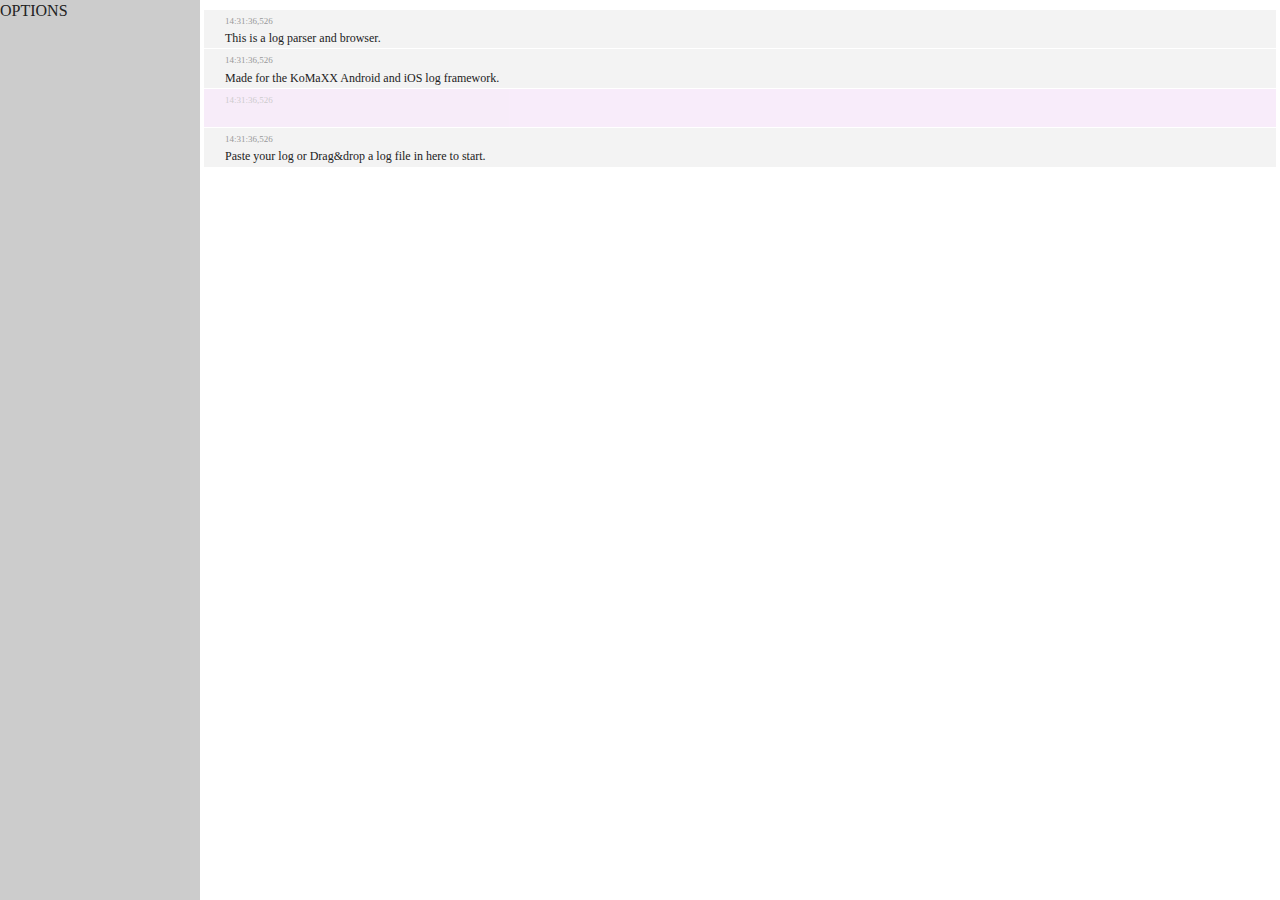
==== index.html @ 7a8d863d "Initial commit. Basic importing (drop a file, post from clipboard) works. Basic browsing works. TODO" ====
<!doctype html>
<html class="no-js" lang="">
    <head>
        <meta charset="utf-8">
        <meta http-equiv="x-ua-compatible" content="ie=edge">
        <title>Logalicious</title>
        <meta name="description" content="">
        <meta name="viewport" content="width=device-width, initial-scale=1">

        <link rel="apple-touch-icon" href="apple-touch-icon.png">
        <!-- Place favicon.ico in the root directory -->

        <link rel="stylesheet" href="css/normalize.css">
        <link rel="stylesheet" href="css/main.css">
        <link rel="stylesheet" href="css/my.css">
        <script src="js/vendor/modernizr-2.8.3.min.js"></script>
    </head>

    <body>
        <script src="https://code.jquery.com/jquery-1.12.0.min.js"></script>
        <script>window.jQuery || document.write('<script src="js/vendor/jquery-1.12.0.min.js"><\/script>')</script>
        <script src="js/plugins.js"></script>


        <div id="left_panel">
            <div>OPTIONS</div>
        </div>

        <div id="log_list_root" class="log_list_with_left_panel_expanded">
            <!--all the interesting stuff goes here-->
        </div>
        <svg id="scrollbar_svg"></svg>

        <div id="import_overlay" class="overlay_background">
            <div id="import_panel_content">
                <p id="import_panel_title" style="margin: 14px;">Importing...</p>

                <!--content-->
                <p id="import_panel_message" style="margin: 30px;">TODO</p>

                <button id="btn_confirm_import" style="width: 100%;">Finish Import</button>
            </div>
        </div>

        <div id="drop_overlay" class="overlay_background"><div id="drop_target">Drop your log file here!</div></div>
        <div id="drop_catcher"></div>

        <script src="js/util.js"></script>
        <script src="js/ProcessTask.js"></script>
        <script src="js/log_rows.js"></script>
        <script src="js/LogEntry.js"></script>
        <script src="js/ScrollBar.js"></script>
        <script src="js/LogParsers.js"></script>
        <script src="js/ImportPanel.js"></script>
        <script src="js/main.js"></script>
    </body>
</html>
---- css/main.css ----
/*! HTML5 Boilerplate v5.3.0 | MIT License | https://html5boilerplate.com/ */

/*
 * What follows is the result of much research on cross-browser styling.
 * Credit left inline and big thanks to Nicolas Gallagher, Jonathan Neal,
 * Kroc Camen, and the H5BP dev community and team.
 */

/* ==========================================================================
   Base styles: opinionated defaults
   ========================================================================== */

html {
    color: #222;
    font-size: 1em;
    line-height: 1.4;
}

/*
 * Remove text-shadow in selection highlight:
 * https://twitter.com/miketaylr/status/12228805301
 *
 * These selection rule sets have to be separate.
 * Customize the background color to match your design.
 */

::-moz-selection {
    background: #b3d4fc;
    text-shadow: none;
}

::selection {
    background: #b3d4fc;
    text-shadow: none;
}

/*
 * A better looking default horizontal rule
 */

hr {
    display: block;
    height: 1px;
    border: 0;
    border-top: 1px solid #ccc;
    margin: 1em 0;
    padding: 0;
}

/*
 * Remove the gap between audio, canvas, iframes,
 * images, videos and the bottom of their containers:
 * https://github.com/h5bp/html5-boilerplate/issues/440
 */

audio,
canvas,
iframe,
img,
svg,
video {
    vertical-align: middle;
}

/*
 * Remove default fieldset styles.
 */

fieldset {
    border: 0;
    margin: 0;
    padding: 0;
}

/*
 * Allow only vertical resizing of textareas.
 */

textarea {
    resize: vertical;
}

/* ==========================================================================
   Browser Upgrade Prompt
   ========================================================================== */

.browserupgrade {
    margin: 0.2em 0;
    background: #ccc;
    color: #000;
    padding: 0.2em 0;
}

/* ==========================================================================
   Author's custom styles
   ========================================================================== */

















/* ==========================================================================
   Helper classes
   ========================================================================== */

/*
 * Hide visually and from screen readers
 */

.hidden {
    display: none !important;
}

/*
 * Hide only visually, but have it available for screen readers:
 * http://snook.ca/archives/html_and_css/hiding-content-for-accessibility
 */

.visuallyhidden {
    border: 0;
    clip: rect(0 0 0 0);
    height: 1px;
    margin: -1px;
    overflow: hidden;
    padding: 0;
    position: absolute;
    width: 1px;
}

/*
 * Extends the .visuallyhidden class to allow the element
 * to be focusable when navigated to via the keyboard:
 * https://www.drupal.org/node/897638
 */

.visuallyhidden.focusable:active,
.visuallyhidden.focusable:focus {
    clip: auto;
    height: auto;
    margin: 0;
    overflow: visible;
    position: static;
    width: auto;
}

/*
 * Hide visually and from screen readers, but maintain layout
 */

.invisible {
    visibility: hidden;
}

/*
 * Clearfix: contain floats
 *
 * For modern browsers
 * 1. The space content is one way to avoid an Opera bug when the
 *    `contenteditable` attribute is included anywhere else in the document.
 *    Otherwise it causes space to appear at the top and bottom of elements
 *    that receive the `clearfix` class.
 * 2. The use of `table` rather than `block` is only necessary if using
 *    `:before` to contain the top-margins of child elements.
 */

.clearfix:before,
.clearfix:after {
    content: " "; /* 1 */
    display: table; /* 2 */
}

.clearfix:after {
    clear: both;
}

/* ==========================================================================
   EXAMPLE Media Queries for Responsive Design.
   These examples override the primary ('mobile first') styles.
   Modify as content requires.
   ========================================================================== */

@media only screen and (min-width: 35em) {
    /* Style adjustments for viewports that meet the condition */
}

@media print,
       (-webkit-min-device-pixel-ratio: 1.25),
       (min-resolution: 1.25dppx),
       (min-resolution: 120dpi) {
    /* Style adjustments for high resolution devices */
}

/* ==========================================================================
   Print styles.
   Inlined to avoid the additional HTTP request:
   http://www.phpied.com/delay-loading-your-print-css/
   ========================================================================== */

@media print {
    *,
    *:before,
    *:after,
    *:first-letter,
    *:first-line {
        background: transparent !important;
        color: #000 !important; /* Black prints faster:
                                   http://www.sanbeiji.com/archives/953 */
        box-shadow: none !important;
        text-shadow: none !important;
    }

    a,
    a:visited {
        text-decoration: underline;
    }

    a[href]:after {
        content: " (" attr(href) ")";
    }

    abbr[title]:after {
        content: " (" attr(title) ")";
    }

    /*
     * Don't show links that are fragment identifiers,
     * or use the `javascript:` pseudo protocol
     */

    a[href^="#"]:after,
    a[href^="javascript:"]:after {
        content: "";
    }

    pre,
    blockquote {
        border: 1px solid #999;
        page-break-inside: avoid;
    }

    /*
     * Printing Tables:
     * http://css-discuss.incutio.com/wiki/Printing_Tables
     */

    thead {
        display: table-header-group;
    }

    tr,
    img {
        page-break-inside: avoid;
    }

    img {
        max-width: 100% !important;
    }

    p,
    h2,
    h3 {
        orphans: 3;
        widows: 3;
    }

    h2,
    h3 {
        page-break-after: avoid;
    }
}
---- css/my.css ----
body {
    font-family: verdana;
}

.overlay_background {
    position: fixed;
    top: 0;
    left: 0;
    background: rgba(0, 0, 0, 0.4);
    width: 100%;
    height: 100%;
}

#drop_overlay {
    z-index: 100;
    visibility: hidden;
}

#drop_target {
    background: white;
    position: absolute;
    left: 50%;
    top: 50%;
    text-align: center;
    width: 300px;
    padding: 40px;
    opacity: .9;
    margin-left: -150px;
    margin-top: -80px;
}

#drop_catcher {
    background: rgba(0, 0, 0, 0.01);
    position: fixed;
    top: 0;
    left: 0;
    width: 100%;
    height: 100%;
    z-index: 110;
    visibility: hidden;
}

#import_overlay {
    visibility: hidden;
}

#import_panel_content {
    background: white;
    margin-left: 10%;
    margin-right: 10%;
    height: 100%;
    padding: 20px;
    margin-top: 40px;
}

/*LOG AREA*/

#log_list_root {
    margin-top: 10px;
    transition: all 0.5s;
}

.log_list_with_left_panel_expanded {
    margin-left: 200px;
}

.log_list_with_left_panel_collapsed {
    margin-left: 20px;
}

#left_panel {
    position: fixed;
    top: 0;
    bottom: 0;
    left: 0;
    width: 200px;
    background: #cccccc;
    transition:all 0.4s;
}

.left_panel_collapsed{
    transform: translate3d(-180px, 0px, 0px);
}

/*LOG ENTRIES*/

.small_gap_row {
    padding: 0 20pt;
    color: #888;
    font-size: 9px;
}

.big_gap_row {
    padding: 12px 20pt 20px;
    background-image: url(../img/split_pattern.png);
    background-position: center;
    background-repeat: repeat-x;
}

.big_gap_text {
    color: #555;
    font-size: 10px;
    background: white;
}

.log_entry_root {
    margin: 0 4px;
    transform-origin: center left;
    transition: all 0.3s;
    max-height: 60px;
    font-size: 13px;
    border: solid transparent 1px;
    overflow: hidden;
}

.log_entry_root:hover {
    border: dotted black 1px;
    overflow: hidden;
}

.log_entry_selected {
    transform: scale(1.1);
    max-height: 8000px;
    border: double black 3px;
}

.log_row_type_e {
    background: rgb(255, 139, 135);
}

.log_row_type_w {
    background: rgb(238, 234, 0);
}

.log_row_type_i {
    background: rgb(243, 243, 243);
}

.log_row_type_d {
    opacity: 0.8;
    background: rgb(243, 243, 243);
}

.log_row_type_unknown {
    opacity: 0.5;
    background: #f1daf5;
}

.log_entry_date {
    font-size: 9px;
    margin: 0 20px;
    color: #999;
    font-weight: 100;
    padding: 0;
}

.log_entry_relative_date {
    font-size: 9px;
    font-weight: 100;
    color: #555;
    margin: 0 20px;
    padding: 0;
}

.log_entry_message {
    font-size: 12px;
    font-weight: normal;
    margin: 0 20px;
    padding: 0;
}

/* SCROLL BAR */

#scrollbar_svg {
    position: fixed;
    top: 0;
    right: 0;
    bottom: 0;
    width: 15px;
    height: 100%;
}

.scroll_bar_line {
    width: 100%;
    height: 2px;
    animation: all 2s;
}

.scroll_bar_line_e {
    fill: #F00;
}

.scroll_bar_line_w {
    fill: #FC0;
}

@keyframes scroll_bar_minimize {
    100% {
        x: 60%;
        height: 0.5pt;
    }
}

.scroll_bar_line_minimized {
    animation: scroll_bar_minimize 1s forwards;
}
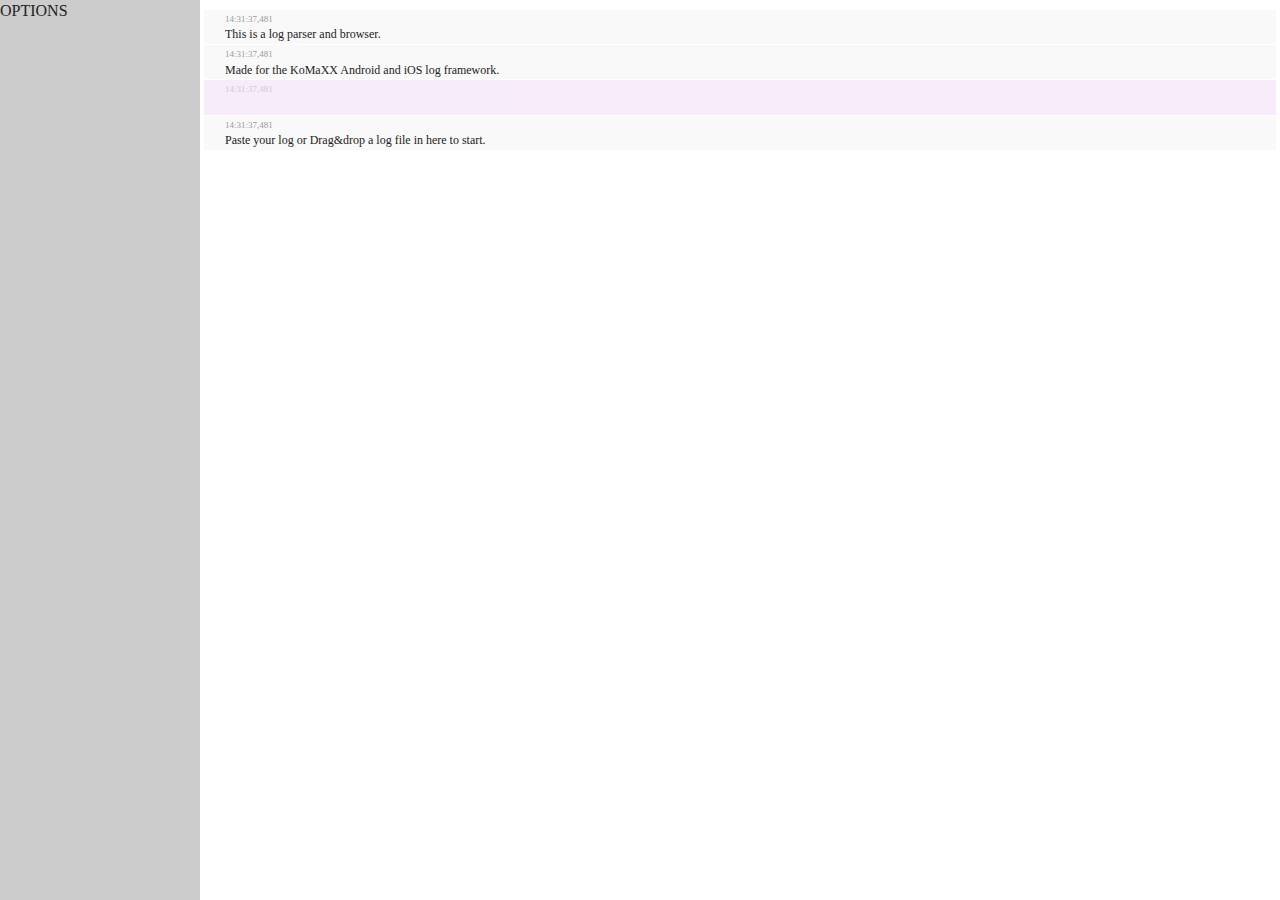
==== commit aeb83fc6: "Started with part highlighting and special filters" ====
--- a/index.html
+++ b/index.html
@@ -42,7 +42,10 @@
             </div>
         </div>
 
-        <div id="drop_overlay" class="overlay_background"><div id="drop_target">Drop your log file here!</div></div>
+        <div id="drop_overlay" class="overlay_background">
+            <div id="drop_target">Drop your log file here!</div>
+        </div>
+
         <div id="drop_catcher"></div>
 
         <script src="js/util.js"></script>
--- a/css/my.css
+++ b/css/my.css
@@ -57,7 +57,7 @@
 
 #log_list_root {
     margin-top: 10px;
-    transition: all 0.5s;
+    transition: all 0.15s;
 }
 
 .log_list_with_left_panel_expanded {
@@ -106,9 +106,9 @@
 .log_entry_root {
     margin: 0 4px;
     transform-origin: center left;
-    transition: all 0.3s;
+    transition: all 0.15s;
     max-height: 60px;
-    font-size: 13px;
+    font-size: 11px;
     border: solid transparent 1px;
     overflow: hidden;
 }
@@ -129,16 +129,16 @@
 }
 
 .log_row_type_w {
-    background: rgb(238, 234, 0);
+    background: #FDA;
 }
 
 .log_row_type_i {
-    background: rgb(243, 243, 243);
+    background: rgb(249, 249, 249);
 }
 
 .log_row_type_d {
     opacity: 0.8;
-    background: rgb(243, 243, 243);
+    background: rgb(252, 252, 252);
 }
 
 .log_row_type_unknown {
@@ -157,7 +157,7 @@
 .log_entry_relative_date {
     font-size: 9px;
     font-weight: 100;
-    color: #555;
+    color: #999;
     margin: 0 20px;
     padding: 0;
 }
@@ -176,7 +176,7 @@
     top: 0;
     right: 0;
     bottom: 0;
-    width: 15px;
+    width: 10px;
     height: 100%;
 }
 
